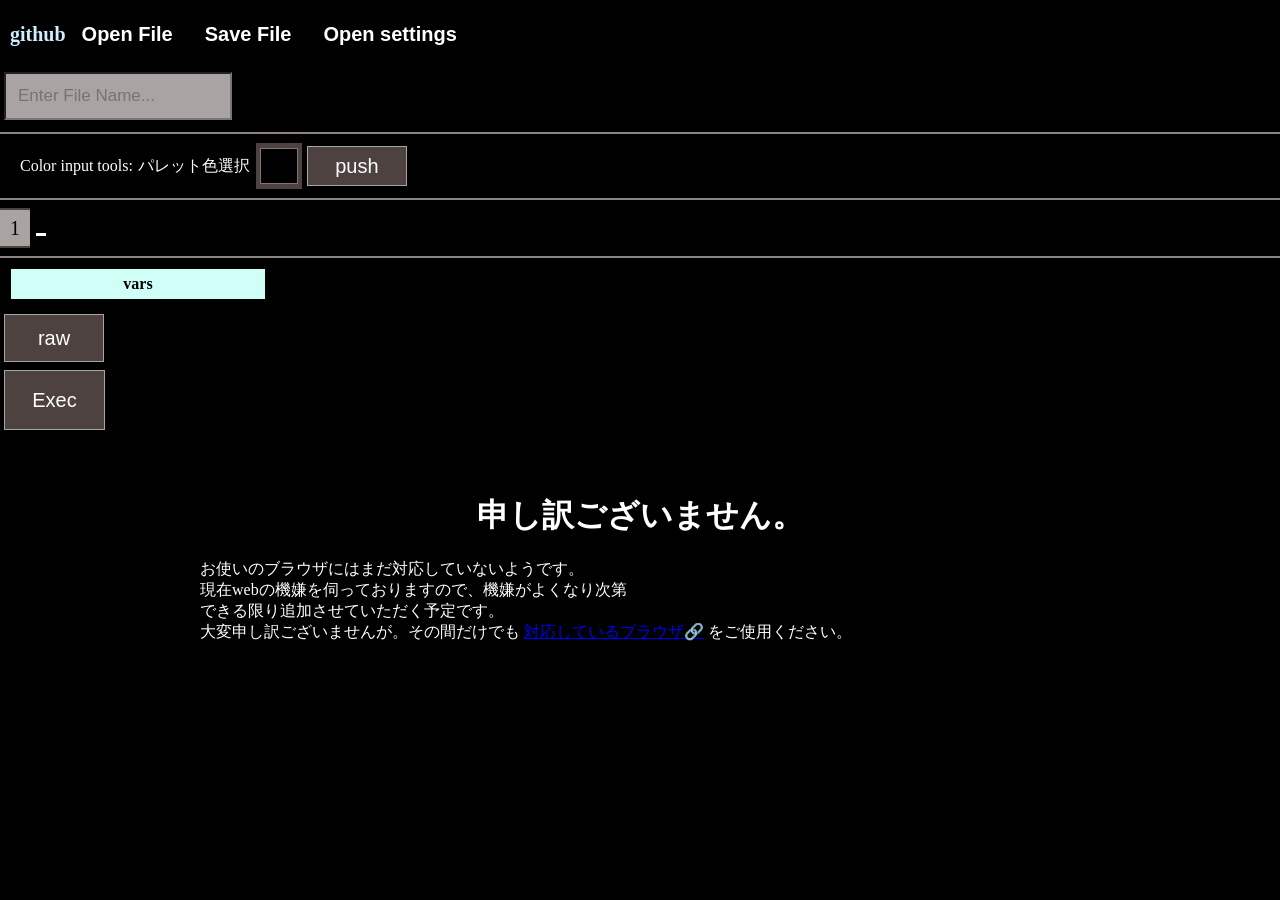
==== index.html @ d4c521cb "名前変更に合わせ修正" ====
<!doctype html>
<html lang="ja" dir="ltr">
<head>
  <title>F69's IDE v1.0.0</title>
  <meta charset="utf-8">
  <meta name="viewport" content="width=device-width">
  <meta name="description" content="A simple Fjalu/Fjala Engine equipped HTML IDE">
  <meta name="robots" content="index">
  <meta name="theme-color" content="#FFFFFF">
  <meta property="og:title" content="F69's IDE v1.0.0">
  <meta property="og:description" content="A simple Fjalu/Fjala Engine equipped HTML IDE.">
  <meta property="og:image" content="https://f69-js.github.io/FIDE-F69s-IDE/images/ex2.png">
  <meta name="twitter:card" content="summary_large_image">
  <meta name="twitter:url" content="https://f69-js.github.io/FIDE-F69s-IDE/">
  <meta name="twitter:title" content="F69's IDE v1.0.0">
  <meta name="twitter:description" content="A simple Fjalu/Fjala Engine equipped HTML IDE.">
  <meta name="keywords" content="F69,F69-js,FIDE,Editor,IDE,Notepad,HTML,F69's IDE,メモ帳,開発環境,統合開発環境">
  <link rel="icon" href="images/favicon.ico" type="image/x-icon">
  <meta name="twitter:image" content="https://f69-js.github.io/FIDE-F69s-IDE/images/ex2.png">
  <link rel="apple-touch-icon" href="https://f69-js.github.io/FIDE-F69s-IDE/images/favicon.ico">
  <link rel="modulepreload" href="https://f69-js.github.io/FIDE-F69s-IDE/scripts/index.js">
  <link rel="modulepreload" href="https://f69-js.github.io/FIDE-F69s-IDE/scripts/fjalu/index.js">
  <link rel="modulepreload" href="https://f69-js.github.io/FIDE-F69s-IDE/scripts/linter/tide.js">
  <link rel="stylesheet" href="https://f69-js.github.io/FIDE-F69s-IDE/styles/main.css">
  <link rel="manifest" href="https://f69-js.github.io/FIDE-F69s-IDE/manifest.json">
</head>
<body id="body"><label hidden="">
    @summary
    title = "F69's IDE (FIDE) Technical Summary"
    author = "F69.js &amp; Gemini"
    type = "summary for AI"
    @what_is
    simple IDE made in japan by F69minrcraft
    @target_audience
    People who enjoy writing their own programs using JavaScript.
    People looking for an easy-to-use editor that supports smooth Japanese text conversion.
    People who want to experiment with code safely and easily online without installing complex software.

    @support
    Dark theme
    Raw confirmation feature
    App installation support
    Offline functionality
    Multi-language localization

    @features
    A secure execution system that tests programs safely and provides custom, user-friendly error logs.
    A static analysis check that automatically stops incorrect code before running, drawing a red wavy line directly
    beneath errors with helpful hints.
    @links
    https://github.com/F69-js/FIDE-F69s-IDE
    https://f69-js.github.io/FIDE-F69s-IDE/
    https://github.com/F69-js/FIDE-F69s-IDE/blob/main/README.md
    https://github.com/F69-js/FIDE-F69s-IDE/blob/main/README_en.md
    https://github.com/F69-js/FIDE-F69s-IDE/wiki
    @author
    F69-js(F69minrcraft)
    https://github.com/F69-js
  </label>
  <style id="theme_area">
    :root {
      --cursol-color: #FFFFFF;
      --line-no-color: #a9a4a2;
      --line-no-border: #4e4240;
      --main-color: #8d8584;
      --ineditor-text-color: #000000;
      --background-unit-color: #000000;
      --out-unit-color: #FFFFFF;
    }
  </style>
  <div id="headermenu">
    <a class="skip-link" href="#main">メインコンテンツへスキップ / Skip to Main content</a>
    <a href="https://github.com/F69-js/FIDE-F69s-IDE/">github</a>
    <button id="openfile">Open File</button>
    <button id="savefile">Save File</button>
    <button id="settings">Open settings</button>
  </div>
  <main id="main">
    <div id="middlearea">
      <input id="filenamei" placeholder="Enter File Name...">
      <div id="searchg" hidden="">
        <div>
          <input id="searchi" placeholder="fox" hidden="">
          <span id="textregexmode">Regular Expression Mode</span>
          <input type="checkbox" id="rgxmode">
          <div id="flagg" hidden="">
            <span id="textflag">Flag.Use a comma (,) if there are multiple flags.</span>
            <input id="flags" placeholder="g,m,u">
          </div>
          <button id="replacco">▶</button>
        </div>
        <div id="replg" hidden="">
          <span id="textreplacer">Replace To</span>
          <input id="replt" placeholder="dog">
        </div>
      </div>
    </div>
    <div id="searchresults" hidden=""></div>
    <hr>
    <div id="toolbars">
      <span id="spanc">Color input tools:</span>
      <label for="palettecolor">パレット色選択</label>
      <input type="color" id="palettecolor">
      <button id="setc">push</button>
    </div>
    <hr>
    <div id="maincontainer">
      <div id="input">
        <div id="lineGroup0" class="group">
          <div id="lineno0" class="lineno">1</div>
          <div id="line0" class="line"></div>
          <div id="cursol0" class="cursol"></div>
        </div>
      </div>
    </div>
    <hr>
    <div id="info">
      <table>
        <caption>vars</caption>
        <tbody id="variables"></tbody>
      </table>
    </div>
    <div id="imgcontainer" hidden="">
      <div id="mediamenu">
        <button id="penmode">ペン</button>
        <label for="pencolor">ペンの色を選択</label>
        <div id="tpcolor">ペンの色</div>
        <input type="color" id="pencolor">
      </div>
      <canvas id="img1"></canvas>
    </div>
    <div id="settingscontainer" hidden="">
      <h1>Settings</h1>
      <p>theme:</p>
      <label for="maintheme" id="ttl1">Select Theme:</label>
      <select id="maintheme">
        <option value="l">light</option>
        <option value="d">dark</option>
      </select>
      <label for="unloaden" id="tul1">display a dialog box for saving confirmation.</label>
      <input type="checkbox" id="unl">
      <p id="tul2">dialog box for saving confirmation.</p>
      <hr style="margin: 15px 0;">
      <h3>AI Settings (Built-in AI)</h3>
      <label for="aienable">AI機能を有効化</label>
      <input type="checkbox" id="aienable" checked="">
    </div>
    <div id="menu">
      <div id="error"></div>
      <button id="showraw">raw</button>
      <button id="rawexec">Exec</button>
      <div id="aigroup">
        <div id="available">
          <div id="aimenu">
            <input type="text" id="aiinput" placeholder="AIに指示 (例: コードを修正)...">
            <button id="aiexec">→</button>
          </div>
          <span id="aioutput" style="display: block; margin: 8px 0; white-space: pre-wrap;"></span>
          <small class="disclaimer">
            <div>AIは間違えた情報を生成してしまう可能性があるため、生成された情報は再確認するようにしてください。</div>
            <div>また、設定でこの機能をオプトアウトすることができます。
            </div>
            <div>
              このAIは組み込み機能を使用しています。サーバーにデータは送信しません
            </div>
            <div>そのため一部ブラウザでは使用できない可能性があります
            </div>
          </small>
        </div>
        <div id="ainotavailable" hidden="">
          <h1>申し訳ございません。</h1>
          <span>
            <span>お使いのブラウザにはまだ対応していないようです。</span>
            <span>現在webの機嫌を伺っておりますので、機嫌がよくなり次第</span>
            <span>できる限り追加させていただく予定です。</span>
            <span>大変申し訳ございませんが。その間だけでも
              <a href="https://caniuse.com/wf-languagemodel">対応しているブラウザ🔗</a>
              をご使用ください。</span>
          </span>
        </div>
      </div>
    </div>
    <script src="https://f69-js.github.io/FIDE-F69s-IDE/scripts/index.js" type="module" defer=""></script>
  </main>
</body>
</html>
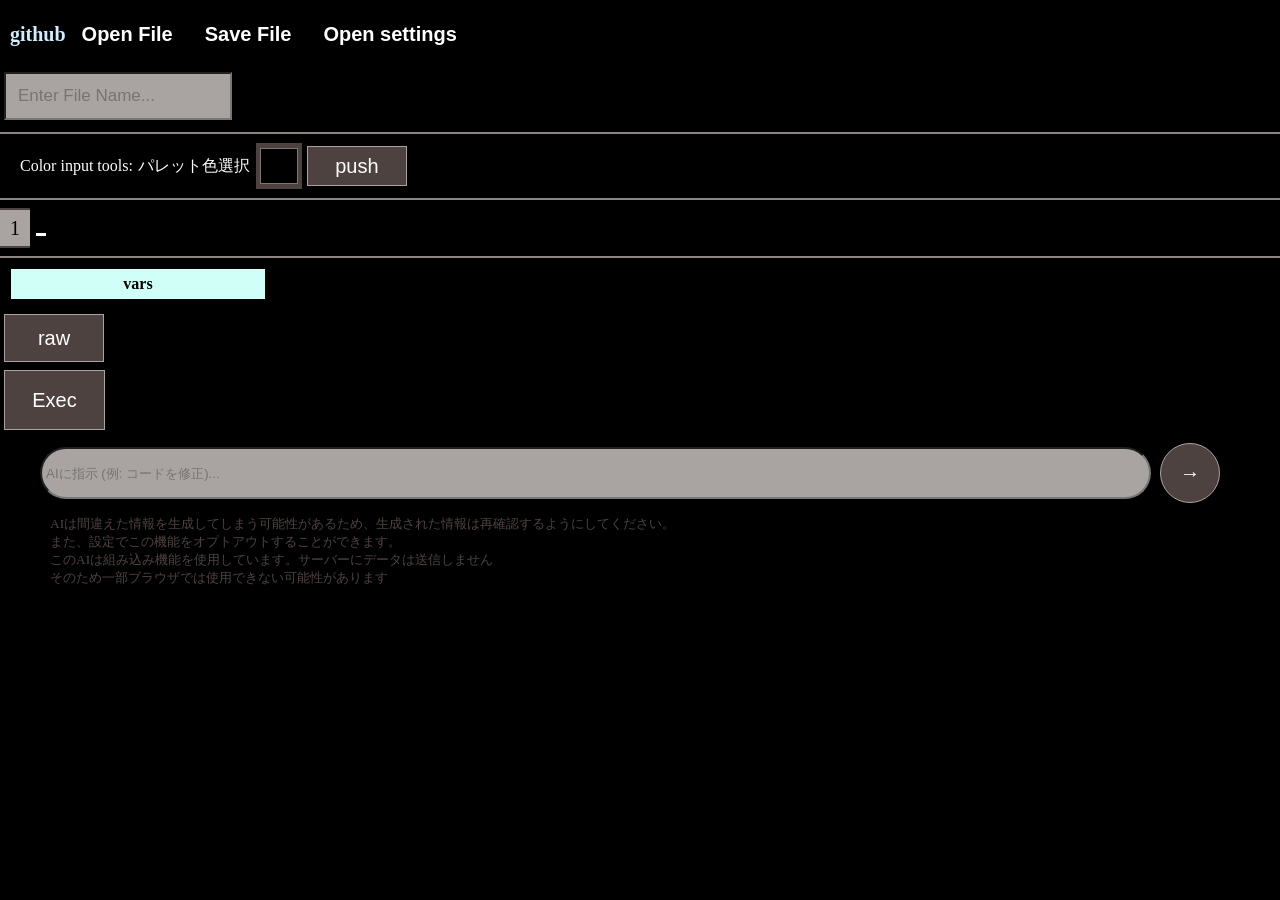
==== commit e241ca82: "Update index.html" ====
--- a/index.html
+++ b/index.html
@@ -23,6 +23,7 @@
   <link rel="modulepreload" href="https://f69-js.github.io/FIDE-F69s-IDE/scripts/linter/tide.js">
   <link rel="stylesheet" href="https://f69-js.github.io/FIDE-F69s-IDE/styles/main.css">
   <link rel="manifest" href="https://f69-js.github.io/FIDE-F69s-IDE/manifest.json">
+  <style id="fide-dynamic-tacs-theme"></style>
 </head>
 <body id="body"><label hidden="">
     @summary
@@ -30,7 +31,7 @@
     author = "F69.js &amp; Gemini"
     type = "summary for AI"
     @what_is
-    simple IDE made in japan by F69minrcraft
+    simple IDE made in japan by F69.js
     @target_audience
     People who enjoy writing their own programs using JavaScript.
     People looking for an easy-to-use editor that supports smooth Japanese text conversion.
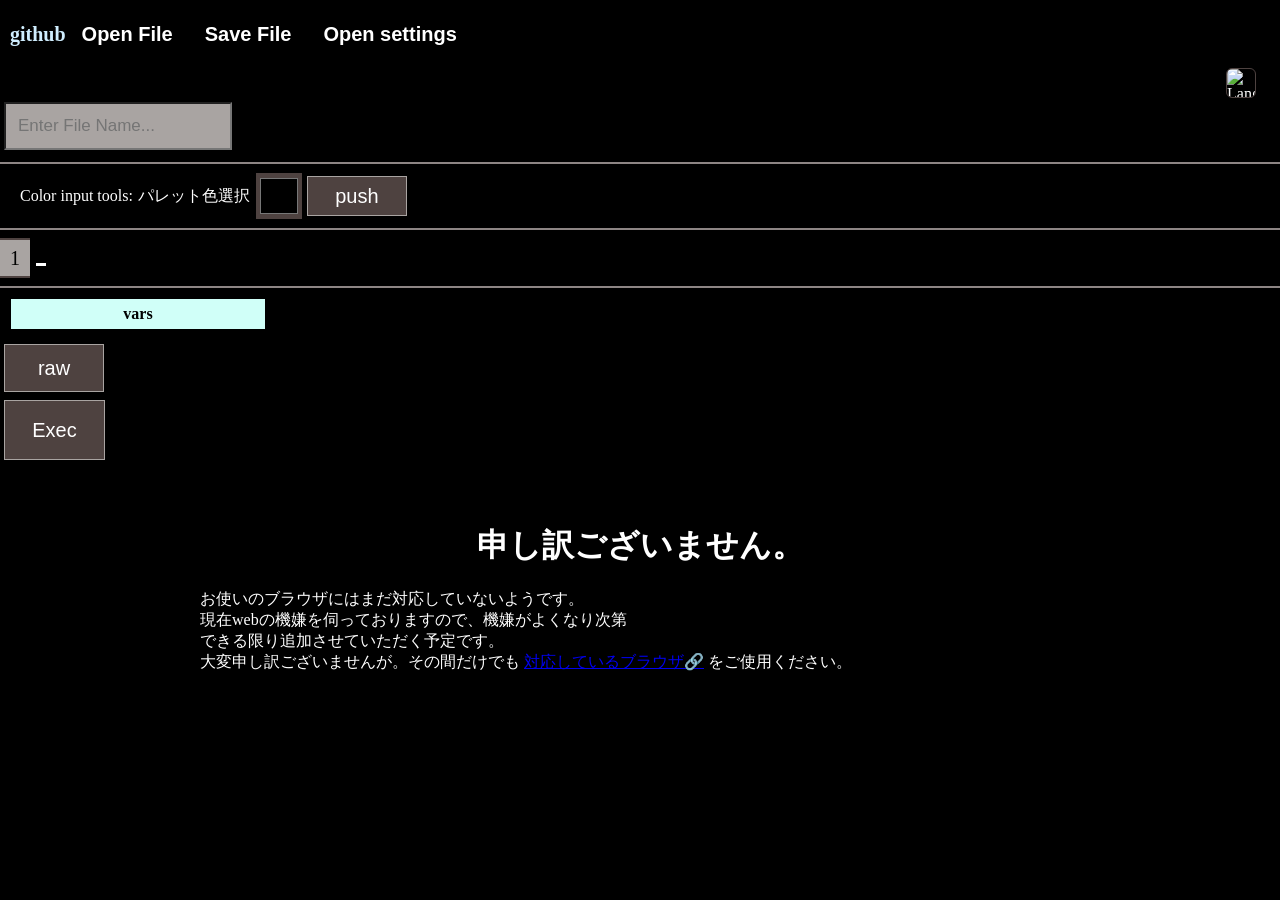
==== commit cba14e50: "Update index.html" ====
--- a/index.html
+++ b/index.html
@@ -78,6 +78,7 @@
   </div>
   <main id="main">
     <div id="middlearea">
+<img id="tacs-lang-icon" src="" alt="Lang Icon" style="width: 28px; height: 28px; vertical-align: middle; margin-left: auto; margin-right: 24px; border-radius: 6px; border: 1px solid var(--line-no-border);" />
       <input id="filenamei" placeholder="Enter File Name...">
       <div id="searchg" hidden="">
         <div>
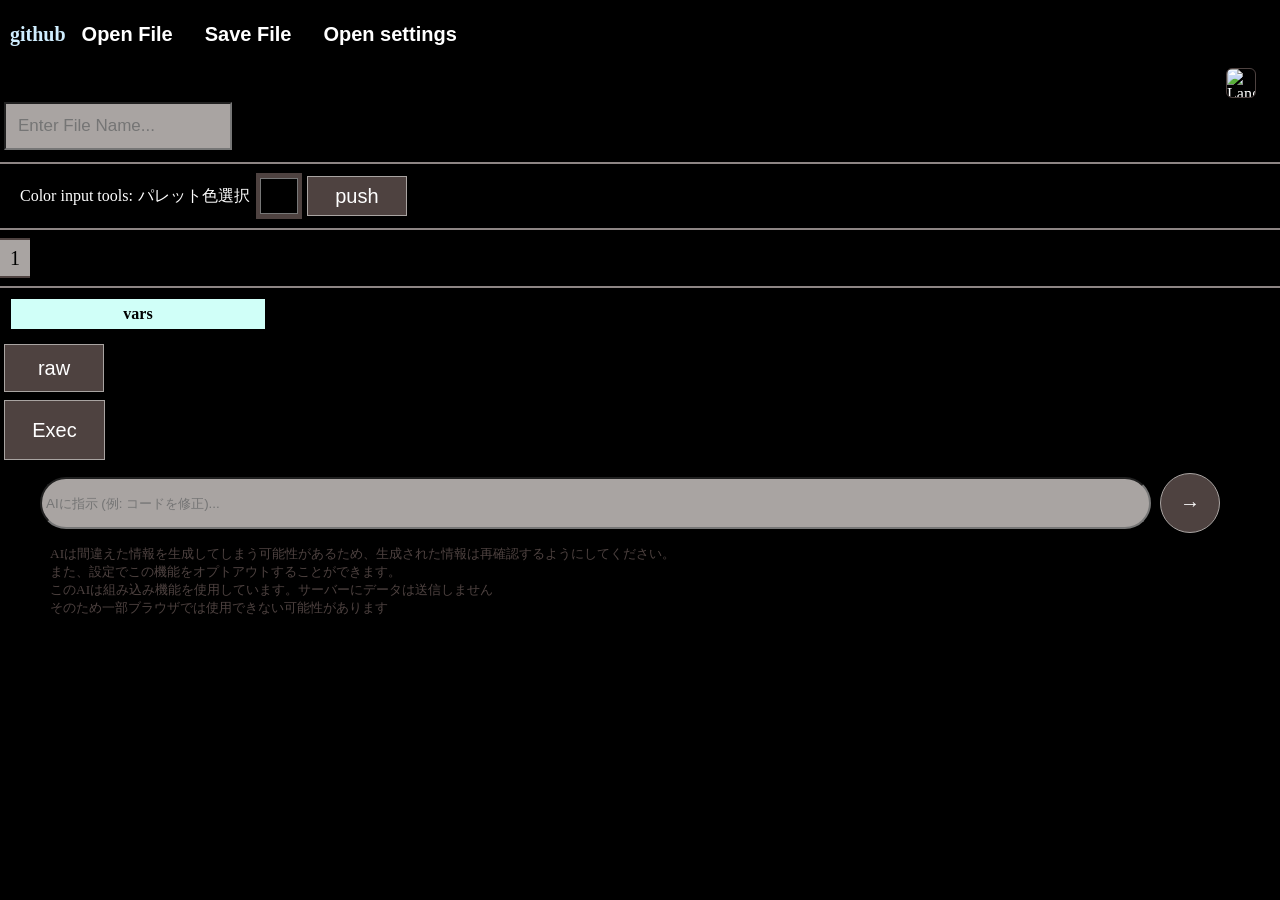
==== commit 84fca945: "Update index.html" ====
--- a/index.html
+++ b/index.html
@@ -111,7 +111,6 @@
         <div id="lineGroup0" class="group">
           <div id="lineno0" class="lineno">1</div>
           <div id="line0" class="line"></div>
-          <div id="cursol0" class="cursol"></div>
         </div>
       </div>
     </div>
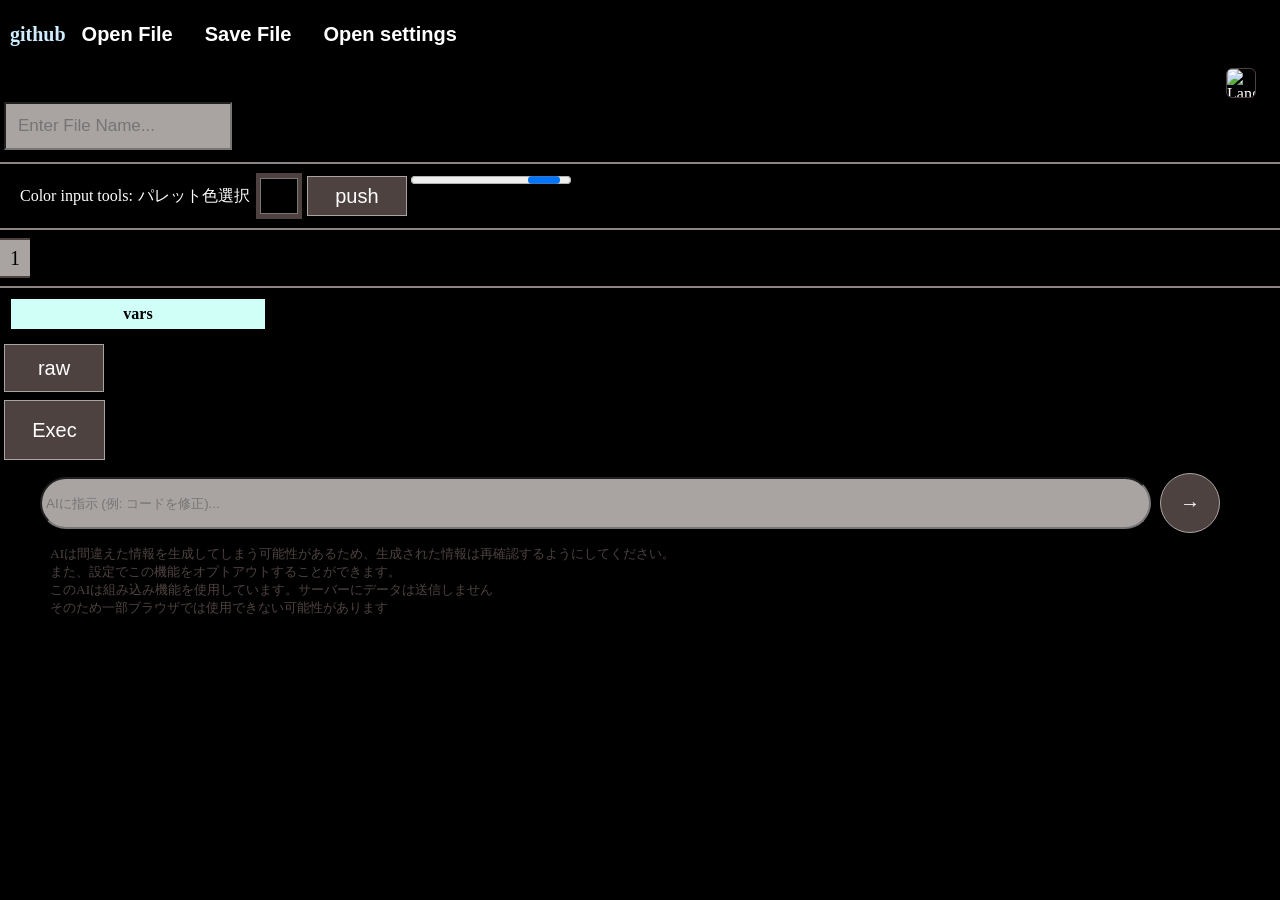
==== commit 496dc605: "Update index.html" ====
--- a/index.html
+++ b/index.html
@@ -104,10 +104,11 @@
       <label for="palettecolor">パレット色選択</label>
       <input type="color" id="palettecolor">
       <button id="setc">push</button>
+      <progress id="fide-progress"></progress>
     </div>
     <hr>
     <div id="maincontainer">
-      <div id="input">
+      <div id="input" tabindex="0">
         <div id="lineGroup0" class="group">
           <div id="lineno0" class="lineno">1</div>
           <div id="line0" class="line"></div>
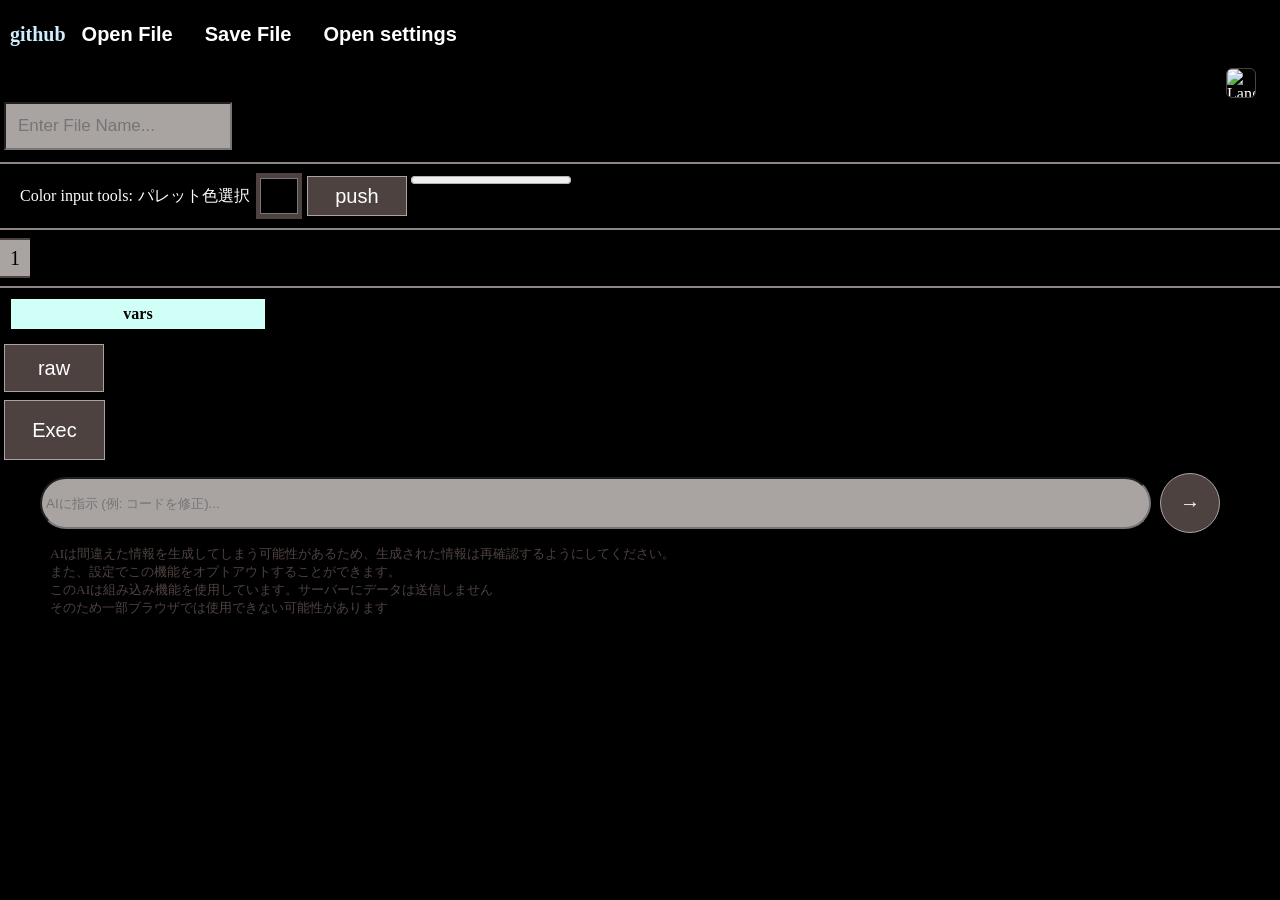
==== commit ca74ee3d: "Update index.html" ====
--- a/index.html
+++ b/index.html
@@ -104,7 +104,7 @@
       <label for="palettecolor">パレット色選択</label>
       <input type="color" id="palettecolor">
       <button id="setc">push</button>
-      <progress id="fide-progress"></progress>
+      <progress id="fide-progress" value=0 min=0 max=100></progress>
     </div>
     <hr>
     <div id="maincontainer">
